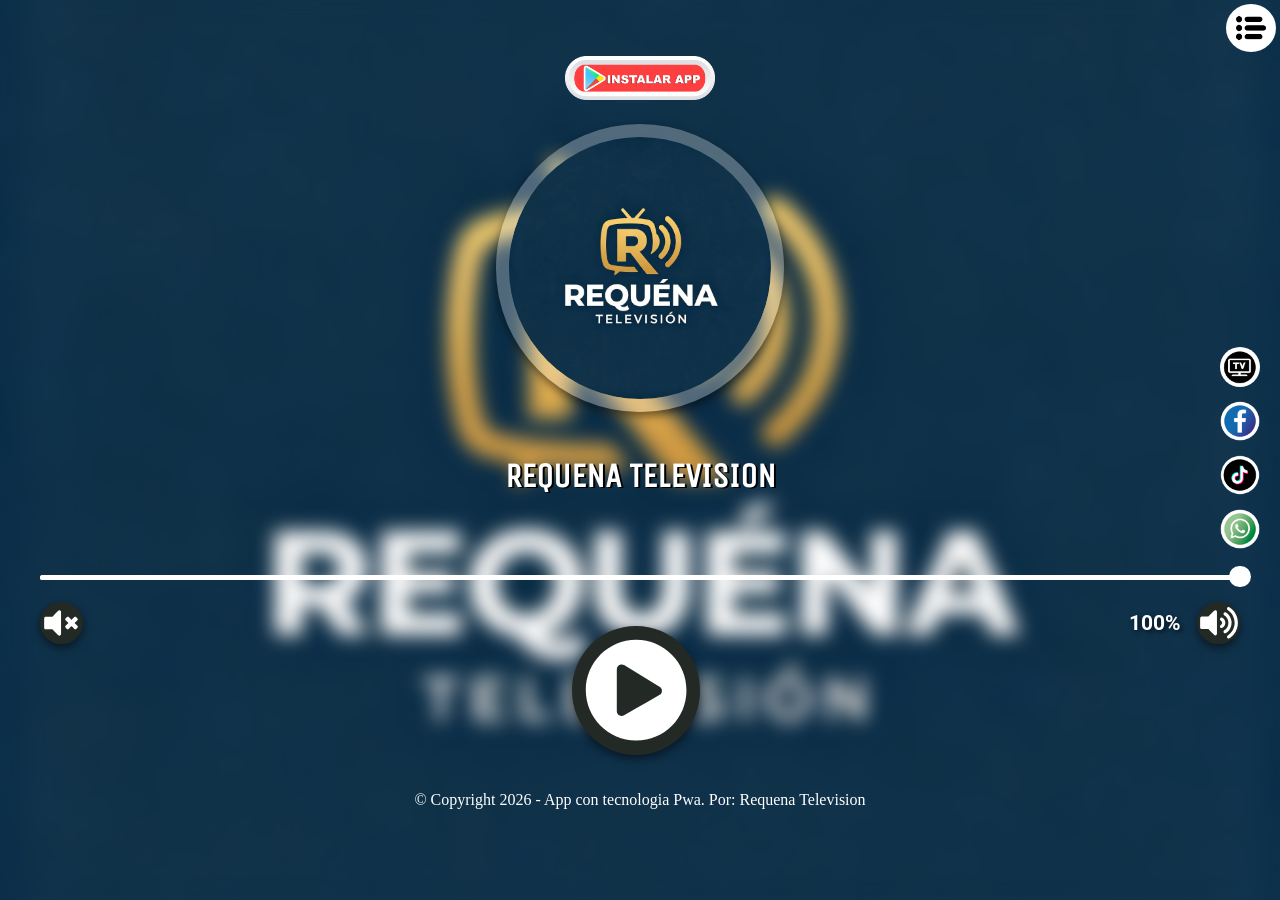
==== index.html @ 89955673 "Update index.html" ====
<!DOCTYPE html>
<html lang="es">
<head>
    <meta charset="UTF-8">
    <meta name="viewport" content="width=device-width, initial-scale=1.0">
         <meta http-equiv="content-type" content="text/html;charset=UTF-8" />
        <title>Requena Television</title>
        <meta name="SKYPE_TOOLBAR" content="SKYPE_TOOLBAR_PARSER_COMPATIBLE" />
        <meta name="format-detection" content="telephone=no" />
        <meta name="viewport"content="width=device-width,initial-scale=1,maximum-scale=1,minimum-scale=1,viewport-fit=cover" />
        <meta name="keywords" content="Requena Television" />
        <meta name="description" content="Requena Television" />
        <meta name="theme-color" content="#2e2f45" />
        <meta name="author" content="By: MI RADIO EN VIVO" />
        <meta name="copyright" content="Requena Television" />
        <meta name="geo.country" content="PE">
        <meta name="geo.placename" content="Requena Television" />
        <meta property="og:type" content="website" />
        <meta property="og:site_name" content="Transmite las 24 horas del dia - Requena Television " />
        <meta property="og:url" content="#" />
        <meta property="og:title" content="Requena Television" />
        <meta property="og:description" content="Requena Television, Con Las Mejores Peliculas, Musica, y Amenidades las 24 horas" />
        <meta property="og:image" content="imagenes/facebook.png" />
        <meta property="og:image:type" content="image/png">
        <meta property="og:image:width" content="600" />
        <meta property="og:image:height" content="360" />
        <link rel="shortcut icon" href="imagenes/logo.png" type="image/x-icon" />
        <link rel="apple-touch-icon" href="imagenes/logo.png" />
        <link rel="manifest" href="manifest.json" />
    <link rel="stylesheet" type="text/css" href="styles.css">
    <link href="https://fonts.googleapis.com/css2?family=Montserrat:wght@700&display=swap" rel="stylesheet">
    
    <!-- Link to the manifest file -->
    <link rel="manifest" href="manifest.json">
    
    <style>
        /* Estilo para el video */
        video {
            position: fixed; 
            top: 0;
            left: 0;
            width: 100%; 
            height: 100%; 
            object-fit: cover; 
            z-index: -1; 
        }

        /* Estilo para la imagen de fondo */
        .background-image {
            position: fixed;
            top: 0;
            left: 0;
            width: 100%; 
            height: 100%; 
            background-image: url('imagenes/logo.png'); 
            background-size: cover; 
            background-position: center; 
            z-index: -1; 
            filter: blur(10px); 
        }

        /* Asegura que el body y html ocupen el 100% */
        body, html {
            margin: 0;
            padding: 0;
            height: 100%;
            overflow: auto; 
        }

        /* Estilos para el botón de instalación */
        #installButtonWrapper {
            position: relative; 
            top: 0; 
            left: 50%; 
            transform: translateX(-50%); 
            z-index: 10; 
        }

        #installButton {
            width: 150px; 
            cursor: pointer; 
            transition: transform 0.2s; 
        }

        #installButton:hover {
            transform: scale(1.1); 
        }

        /* Estilos para los iconos de redes sociales */
        .social-icons {
            position: absolute;
            right: 20px; 
            top: 50%; 
            transform: translateY(-50%); 
            display: flex;
            flex-direction: column; 
            gap: 10px; 
        }

        .social-icon {
            width: 40px; 
            height: 40px; 
            border-radius: 50%; 
            object-fit: cover; 
        }

        /* Estilo para el modal del chat */
        .chat-modal {
            display: none; 
            position: fixed;
            top: 0; 
            left: 0; 
            width: 100vw; 
            height: 100vh; 
            background-color: white;
            box-shadow: 0 0 10px rgba(0, 0, 0, 0.5);
            transition: transform 0.5s ease;
            transform: translateY(100%); 
            z-index: 999;
        }

        .chat-modal.show {
            display: block;
            transform: translateY(0); 
        }

        .chat-modal iframe {
            width: 100%; 
            height: 100%; 
            border: none;
        }

        .close {
            position: absolute;
            top: 10px;
            right: 10px;
            font-size: 30px;
            cursor: pointer;
            z-index: 1000; 
        }
    </style>

    <!-- Open Graph Meta Tags -->
    <meta property="og:title" content="Requena Television" />
    <meta property="og:description" content="Requena Television, Con Las Mejores Peliculas, Musica, y Amenidades las 24 horas" />
    <meta property="og:image" content="imagenes/facebook.png" />
    <meta property="og:url" content="#" />
    <meta property="og:type" content="website" />
</head>
<body>
    <div class="background-image"></div>
    <video src="video.mp4" autoplay muted loop></video>
    <table width="100%" border="0" cellpadding="0" cellspacing="0">
        <tr>
            <td valign="top">
                <table width="100%" border="0" cellpadding="0" cellspacing="0">
                    <tr>
                        <td width="50%">&nbsp;</td>
                        <td width="50%" align="right">
                            <div id="mySidebar" class="sidebar">
                                <table width="100%" border="0" cellpadding="0" cellspacing="0">
                                    <tr>
                                        <td><img src="imagenes/logo.png" class="pulse-logo" width="100%" height="auto"></td>
                                    </tr>
                                    <tr>
                                        <td>&nbsp;</td>
                                    </tr>
                                    <tr>
                                        
                                        <td>
                                            <table width="100%" border="0" cellpadding="0" cellspacing="10">
                                                <tr>
                                                    <td><a href="https://www.youtube.com/" target="_blank"><img src="imagenes/Youtube.png" width="100%" height="auto" border="0"></a></td>
                                                </tr>
                                                <tr>
                                                    <td><a href="tel:+51" target="_blank"><img src="imagenes/llamanos.png" width="100%" height="auto" border="0"></a></td>
                                                </tr>
                                            </table>
                                        </td>
                                    </tr>
                                    <tr>
                                        <td><hr></td>
                                    </tr>
                                    <tr>
                                        <td>
                                            <table width="100%" border="0" cellpadding="0" cellspacing="10">
                                                <tr>
                                                    <td><a href="#" target="_blank"><img src="imagenes/web.png" width="100%" height="auto" border="0"></a></td>
                                                </tr>
                                                <tr></tr>
                                                    <td><a href="mailto:#" target="_blank"><img src="imagenes/email.png" width="100%" height="auto" border="0"></a></td>
                                                </tr>
                                            </table>
                                        </td>
                                    </tr>
                                    <tr>
                                        <td><hr></td>
                                    </tr>
                                    <tr>
                                        <td>
                                            <table width="100%" border="0" cellpadding="0" cellspacing="10">
                                                <tr>
                                                    <td>
                                                        <a href="https://www.facebook.com/sharer/sharer.php?u=https://    " target="_blank">
                                                            <img src="imagenes/compartirfacebook.png" class="pulse" width="100%" height="auto">
                                                        </a>                                                         
                                                        <a href="https://api.whatsapp.com/send?text=¡Hola! Te Invito a escuchar nuestra Emisora https://   " target="_blank">
                                                            <img src="imagenes/compartirwhatsapp.png" class="pulse" width="100%" height="auto">
                                                        </a>                                                                                                              
                                                    </td>
                                                </tr>
                                            </table>
                                        </td>
                                    </tr>
                                </table>
                            </div>

                            <div id="main">
                                <button class="openbtn" onClick="toggleNav()">
                                    <img src="menu.png" alt="Menu" class="menu-icon">
                                </button>                            
                            </div>
                        </td>
                    </tr>
                </table>
            </td>
        </tr>
        <tr>
            <td height="470" valign="top">
              <div id="installButtonWrapper">
                <img src="instalar.png" id="installButton" alt="Instalar App" />
            </div>         
                <script src="https://cdnjs.cloudflare.com/ajax/libs/jquery/3.2.1/jquery.min.js"></script>
                <script src="js/lunaradio.min.js"></script>
                <div id="lunaradio" style="width: 100%; height: 76vh;"></div>
            </td>
        </tr>
    </table>

    <div class="social-icons">
         <a href="https://lbgo.bozztv.com/ssh101/ssh101/requena123/playlist.m3u8" target="_blank">
            <img src="iconos/tv.png" class="social-icon" alt="Tv">
        </a>
        <a href="https://www.facebook.com/" target="_blank">
            <img src="iconos/facebook.png" class="social-icon" alt="Facebook">
        </a>
        <a href="https://www.tiktok.com/@requena_television" target="_blank">
            <img src="iconos/tiktok.png" class="social-icon" alt="tiktok">
        </a>
        <a href="https://wa.me/51918714325" target="_blank">
            <img src="iconos/whatsapp.png" class="social-icon" alt="WhatsApp">
            </a>
   
        
    </div>

    <script>
        let deferredPrompt;

        window.addEventListener('beforeinstallprompt', (e) => {
            e.preventDefault();
            deferredPrompt = e;
            document.getElementById('installButtonWrapper').style.display = 'block'; // Muestra el botón
        });

        document.getElementById('installButton').addEventListener('click', () => {
            if (deferredPrompt) {
                deferredPrompt.prompt();
                deferredPrompt.userChoice.then((choiceResult) => {
                    if (choiceResult.outcome === 'accepted') {
                        console.log('Usuario aceptó la instalación');
                    } else {
                        console.log('Usuario rechazó la instalación');
                    }
                });
                deferredPrompt = null; // Resetea el prompt
                document.getElementById('installButtonWrapper').style.display = 'none'; // Oculta el botón
            }
        });

        // Lógica para abrir y cerrar el menú
        function toggleNav() {
            const sidebar = document.getElementById("mySidebar");
            const main = document.getElementById("main");
            
            if (sidebar.style.width === "250px") {
                closeNav();
            } else {
                openNav();
            }
        }

        function openNav() {
            document.getElementById("mySidebar").style.width = "250px";
            document.getElementById("main").style.marginLeft = "250px";
        }

        function closeNav() {
            document.getElementById("mySidebar").style.width = "0";
            document.getElementById("main").style.marginLeft = "0";
        }

        // Cerrar el menú al hacer clic fuera de él
        document.addEventListener('click', function(event) {
            const sidebar = document.getElementById("mySidebar");
            const button = document.querySelector('.openbtn');

            if (sidebar.style.width === "250px" && !sidebar.contains(event.target) && !button.contains(event.target)) {
                closeNav();
            }
        });

        // Inicialización del reproductor
        jQuery(document).ready(function($) {
            $("#lunaradio").lunaradio({
                userinterface: "big",
                backgroundcolor: "transparent",
                fontcolor: "#ffffff",
                hightlightcolor: "#ffffff",
                fontname: "Unica One",
	            googlefont: "Unica+One&display=swap",
	            fontratio: "0.4",
                radioname: "Requena Television",
                scroll: "true",
                coverimage: "imagenes/logo.png",
                onlycoverimage: "true",
                coverstyle: "",
                usevisualizer: "real",
                visualizertype: "3",
                multicolorvisualizer: "true",
                color1: "#ffffff",
                visualizeropacity: "6",
                itunestoken: "1000lIPN",
                metadatatechnic: "creativo-agencia-metadato",
                ownmetadataurl: "",
                metadata: "",
                streamurl: "https://stream-178.surfernetwork.com/ey8vtvvaa48uv?zt=",
                streamtype: "zeno",
                idzeno: "ey8vtvvaa48uv",
                shoutcastpath: "/electronic.mp3",
                metadatainterval: "20000",
                volume: "100",
                debug: "false",
                usestreamcorsproxy: "false",
                autoplay: "true",
                displayliveicon: "true",
                displayvisualizericon: "true",
            });
        });


 

        // Lógica para abrir y cerrar el chat modal
        document.getElementById('chatIcon').addEventListener('click', function(e) {
            e.preventDefault();
            document.getElementById('chatModal').classList.toggle('show');
        });

        document.getElementById('closeChat').addEventListener('click', function() {
            document.getElementById('chatModal').classList.remove('show');
        });
    </script>
    
    
    
    <!-- Register Service Worker -->
    <script>
        if ('serviceWorker' in navigator) {
            window.addEventListener('load', () => {
                navigator.serviceWorker.register('sw.js')
                    .then(reg => console.log('Service Worker registrado con éxito:', reg))
                    .catch(err => console.log('Error al registrar el Service Worker:', err));
            });
        }
        
         
   
            $(".mobile-nav-toggle").click(function () {
                $("body").toggleClass("mobile-nav-active");
                $(".mobile-nav-toggle i").toggleClass("fa-bars fa-times");
            });
        </script>
    </script>
    <footer style="display:grid;align-content:end">
        <div style="#3e3e94; color:#ffffff;text-align:center;padding:3px">
            &copy; Copyright 2026 - App con tecnologia Pwa.  Por: Requena Television</a>
        </div>
        <script>
</body>


</html>
---- styles.css ----
/* styles.css */

* {
    box-sizing: border-box;
    margin: 0;
    padding: 0;
}

body {
    margin: 0;
}

#Layer1 {
    position: absolute;
    left: 0;
    top: 0;
    width: 100%;
    height: 50px;
    z-index: 10; /* Asegúrate de que esté encima */
}

#Layer2 {
    position: absolute;
    left: 0;
    top: 451px;
    width: 100%;
    height: 63px;
    z-index: 11; /* Asegúrate de que esté encima */
    background-color: #FF0000;
}

.cuadro,
.cuadro1,
.cuadro2 {
    border: 0;
    font-size: 15px;
    font-family: Arial, Verdana;
    padding: 3px;
    border-radius: 30px;
    color: #000000;
    background-color: #FFFFFF;
}

.footer {
    position: fixed;
    left: 0;
    bottom: 0;
    width: 100%;
    color: white;
    text-align: center;
    z-index: 1;
    background-color: #000000;
}

.whatsapp {
    color: white;
    border: none;
    cursor: pointer;
    position: fixed;
    bottom: 100px;
    width: 100px;
    right: 20px;
}

.redes_sociales {
    font-size: 15px;
    font-family: Arial, Verdana;
    padding: 5px;
    border-radius: 30px;
    color: #000000;
    position: fixed;
    bottom: 50px;
    width: 100%;
    text-align: center;
    z-index: 1;
}

.textbox {
    border: 1px solid #ffffff;
    font-family: Arial, Verdana;
    border-radius: 25px;
    color: #000000;
    text-decoration: none;
}

html {
    background: url(imagenes/logo.png) no-repeat center center fixed;
    background-size: cover;
}

.Estilo6 {
    color: #ff0000;
}

.sidebar {
    height: 100%;
    width: 0;
    position: fixed;
    z-index: 12; /* Asegúrate de que esté encima */
    top: 0;
    left: 0;
    background-color: #FFFFFF;
    overflow-x: hidden;
    transition: 0.5s;
}

.sidebar a {
    padding: 8px 32px;
    text-decoration: none;
    font-size: 25px;
    color: #818181;
    display: block;
    transition: 0.3s;
}

.sidebar a:hover {
    color: #f1f1f1;
}

.openbtn {
    font-size: 30px;
    cursor: pointer;
    background-color: #111;
    color: white;
    padding: 5px 10px;
    border: none;
    border-radius: 25px;
    z-index: 12; /* Asegúrate de que esté encima */
}

.openbtn:hover {
    background-color: #444;
}

#main {
    transition: margin-left 0s;
    padding: 4px;
}

video {
    position: fixed;
    left: 0;
    top: 0;
    height: 100%;
    z-index: -1; /* Asegúrate de que esté detrás */
}

#lunaradiocoverwrapper {
    width: 50vw; /* Aumenta el ancho al 50% del viewport */
    height: auto; /* Permite que la altura se ajuste automáticamente */
    max-width: 500%; /* Aumenta el tamaño máximo */
    max-height: 500%; /* Aumenta el tamaño máximo */
    aspect-ratio: 1; /* Asegura que mantenga una proporción cuadrada */
}



#lunaradioiconlive {
    display: none;
}

#lunaradiobuttonanalyzer {
    display: none;
}

#lunaradio * {
    text-shadow: 2px 2px 5px rgba(0, 0, 0, 0.7);
}

#lunaradiopauseplaywrapper {
    background: #232925; /* AQUI SE CAMBIA EL COLOR DEL PLAY DEL CENTRO*/
    border-radius: 50%;
    width: 70px;
    height: 70px;
    display: flex;
    align-items: center;
    justify-content: center;
    box-shadow: 0 4px 10px rgba(0, 0, 0, 0.5);
    cursor: pointer;
    transition: transform 0.2s, box-shadow 0.2s;
}

#lunaradiopauseplaywrapper:hover {
    transform: scale(1.1);
    box-shadow: 0 6px 15px rgba(0, 0, 0, 0.7);
}

#lunaradiopauseplaywrapper:active {
    transform: scale(0.95);
}

#lunaradiopauseplaywrapper svg {
    fill: white;
    width: 100%;
    height: 100%;
}

#lunaradiobuttonvolumeoff,
#lunaradiobuttonvolumeon {
    background: #232925;  /* AQUI SE CAMBIA EL COLOR DE LOS ICONOS DE VOLUMEN*/
    border-radius: 50%;
    width: 70px;
    height: 70px;
    display: flex;
    align-items: center;
    justify-content: center;
    box-shadow: 0 4px 10px rgba(0, 0, 0, 0.5);
    cursor: pointer;
    transition: transform 0.2s, box-shadow 0.2s;
}

#lunaradiobuttonvolumeoff:hover,
#lunaradiobuttonvolumeon:hover {
    transform: scale(1.1);
    box-shadow: 0 6px 15px rgba(0, 0, 0, 0.7);
}

#lunaradiobuttonvolumeoff:active,
#lunaradiobuttonvolumeon:active {
    transform: scale(0.95);
}

#lunaradiobuttonvolumeoff svg,
#lunaradiobuttonvolumeon svg {
    fill: white;
    width: 40px;
    height: 40px;
    margin: auto;
    display: block;
}

#lunaradiocoverwrapper {
    background-color: rgba(255, 0, 0, 0.8);
    border-radius: 50%;
    width: 70px;
    height: 70px;
    display: flex;
    align-items: center;
    justify-content: center;
    box-shadow: 0 4px 10px rgba(0, 0, 0, 0.5);
    cursor: pointer;
    transition: transform 0.2s, box-shadow 0.2s;
}

#lunaradiocoverwrapper:hover {
    transform: scale(1.1);
    box-shadow: 0 6px 15px rgba(0, 0, 0, 0.7);
}

#lunaradiocoverwrapper:active {
    transform: scale(0.95);
}

#lunaradiocoverwrapper svg {
    fill: white;
    width: 50px;
    height: 50px;
    margin: auto;
    display: block;
}

#lunaradiocoverwrapper {
    animation: spin 4s linear infinite;
}

@keyframes spin {
    from {
        transform: rotate(0deg);
    }
    to {
        transform: rotate(360deg);
    }
}

#lunaradiopauseplaywrapper {
    animation: heartbeat 1.2s infinite;
}

@keyframes heartbeat {
    0%, 100% {
        transform: scale(1);
    }
    50% {
        transform: scale(1.1);
    }
}

#lunaradio {
    font-family: 'Arial Black', sans-serif;
    font-weight: bold;
}

#lunaradio .some-text-class {
    font-family: 'Arial Black', sans-serif;
    font-weight: bold;
}

@keyframes pulse {
    0% {
        transform: scale(1);
    }
    50% {
        transform: scale(1.1);
    }
    100% {
        transform: scale(1);
    }
}

#lunaradiotextradioname {
    display: inline-block;
    animation: pulse 1s infinite;
    color: #FF0000;
    font-weight: bold;
}

.openbtn {
    background-color: rgb(255, 255, 255);
    border-radius: 50%;
    border: none;
    cursor: pointer;
    outline: none;
    padding: 10px;
    transition: transform 0.3s, box-shadow 0.3s, background-color 0.3s;
}

.menu-icon {
    width: 30px;
    height: auto;
    display: block;
}

.openbtn:hover {
    transform: scale(1.2);
    box-shadow: 0 4px 15px rgba(255, 255, 255, 0.5);
    background-color: white;
}

.openbtn:active {
    transform: scale(1);
    box-shadow: 0 2px 10px rgba(0, 0, 0, 0.5);
}

/* Para navegadores WebKit (Chrome, Safari) */
::-webkit-scrollbar {
    width: 12px;
    height: 12px;
}

::-webkit-scrollbar-thumb {
    background-color: #333;
    border-radius: 6px;
}

::-webkit-scrollbar-track {
    background-color: #1a1a1a;
}

/* Para Firefox */
* {
    scrollbar-width: thin;
    scrollbar-color: #333 #1a1a1a;
}

/* Estilo para el modal del chat */
.chat-modal {
    display: none; 
    position: fixed;
    top: 0; 
    left: 0; 
    width: 100vw; 
    height: 100vh; 
    background-color: white;
    box-shadow: 0 0 10px rgba(0, 0, 0, 0.5);
    transition: transform 0.5s ease;
    transform: translateY(100%); 
    z-index: 999;
}

.chat-modal.show {
    display: block;
    transform: translateY(0); 
}

.chat-modal iframe {
    width: 100%; 
    height: 100%; 
    border: none;
}

.close {
    position: absolute;
    top: 10px;
    right: 10px;
    font-size: 30px;
    cursor: pointer;
    z-index: 1000;
}

.close {
    position: absolute;
    top: 10px;
    right: 10px;
    font-size: 30px;
    color: white;
    cursor: pointer;
    font-weight: bold;
}

@keyframes pulse {
    0% {
        transform: scale(1);
    }
    50% {
        transform: scale(1.05);
    }
    100% {
        transform: scale(1);
    }
}

.pulse-logo {
    animation: pulse 1s infinite;
}

@keyframes pulse {
    0% {
        transform: scale(1);
    }
    50% {
        transform: scale(1.05);
    }
    100% {
        transform: scale(1);
    }
}

#installButtonWrapper {
    position: absolute; /* Mantiene su posición absoluta */
    top: 10px; /* Ajusta la distancia desde la parte superior */
    left: 50%; /* Centra horizontalmente */
    transform: translateX(-50%); /* Asegura que esté centrado */
    z-index: 12; /* Asegúrate de que esté encima del fondo */
    text-align: center; /* Centra el contenido dentro del wrapper */
}

/* Estilos para los iconos de redes sociales */
.social-icons {
    position: absolute;
    right: 20px; 
    top: 50%; 
    transform: translateY(-50%); 
    display: flex;
    flex-direction: column; 
    gap: 10px; 
}

.social-icon {
    width: 40px; /* Tamaño inicial */
    height: 40px; 
    border-radius: 50%; /* Si quieres que sean circulares */
    object-fit: cover; 
    transition: transform 0.2s; /* Efecto de transición */
}

.social-icon:hover {
    transform: scale(1.1); /* Aumenta el tamaño al pasar el cursor */
}

.pulse {
    display: inline-block; /* Permite aplicar transformaciones */
    animation: heartbeat 1.2s infinite; /* Define la animación */
}

/* Define la animación de pulso */
@keyframes heartbeat {
    0%, 100% {
        transform: scale(1); /* Tamaño original */
    }
    50% {
        transform: scale(1.1); /* Aumento al 110% */
    }
}
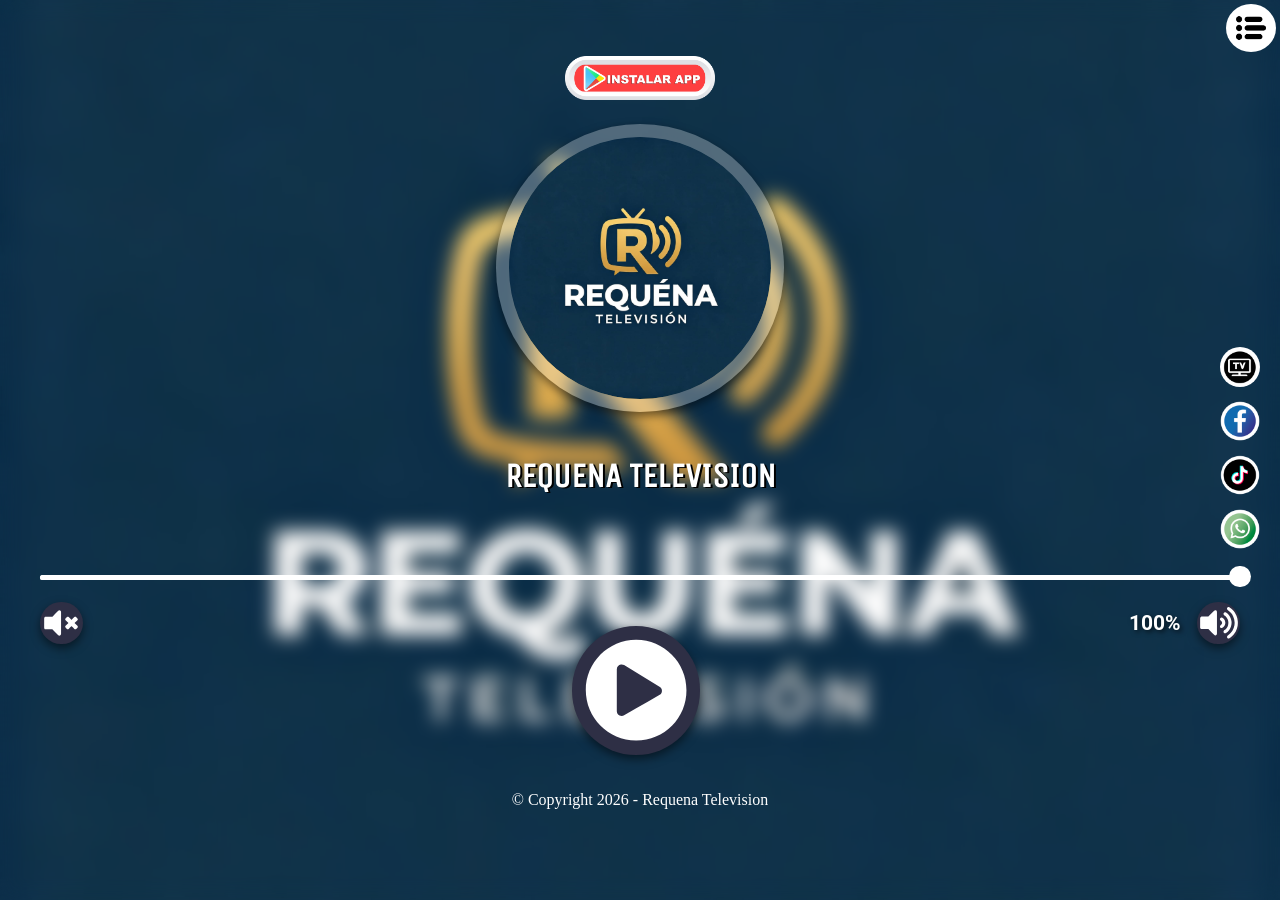
==== commit 5a73910b: "Update index.html" ====
--- a/index.html
+++ b/index.html
@@ -384,7 +384,7 @@
     </script>
     <footer style="display:grid;align-content:end">
         <div style="#3e3e94; color:#ffffff;text-align:center;padding:3px">
-            &copy; Copyright 2026 - App con tecnologia Pwa.  Por: Requena Television</a>
+            &copy; Copyright 2026 - Requena Television</a>
         </div>
         <script>
 </body>
--- a/styles.css
+++ b/styles.css
@@ -168,7 +168,7 @@
 }
 
 #lunaradiopauseplaywrapper {
-    background: #232925; /* AQUI SE CAMBIA EL COLOR DEL PLAY DEL CENTRO*/
+    background: #2e2f45; /* AQUI SE CAMBIA EL COLOR DEL PLAY DEL CENTRO*/
     border-radius: 50%;
     width: 70px;
     height: 70px;
@@ -197,7 +197,7 @@
 
 #lunaradiobuttonvolumeoff,
 #lunaradiobuttonvolumeon {
-    background: #232925;  /* AQUI SE CAMBIA EL COLOR DE LOS ICONOS DE VOLUMEN*/
+    background: #2e2f45;  /* AQUI SE CAMBIA EL COLOR DE LOS ICONOS DE VOLUMEN*/
     border-radius: 50%;
     width: 70px;
     height: 70px;
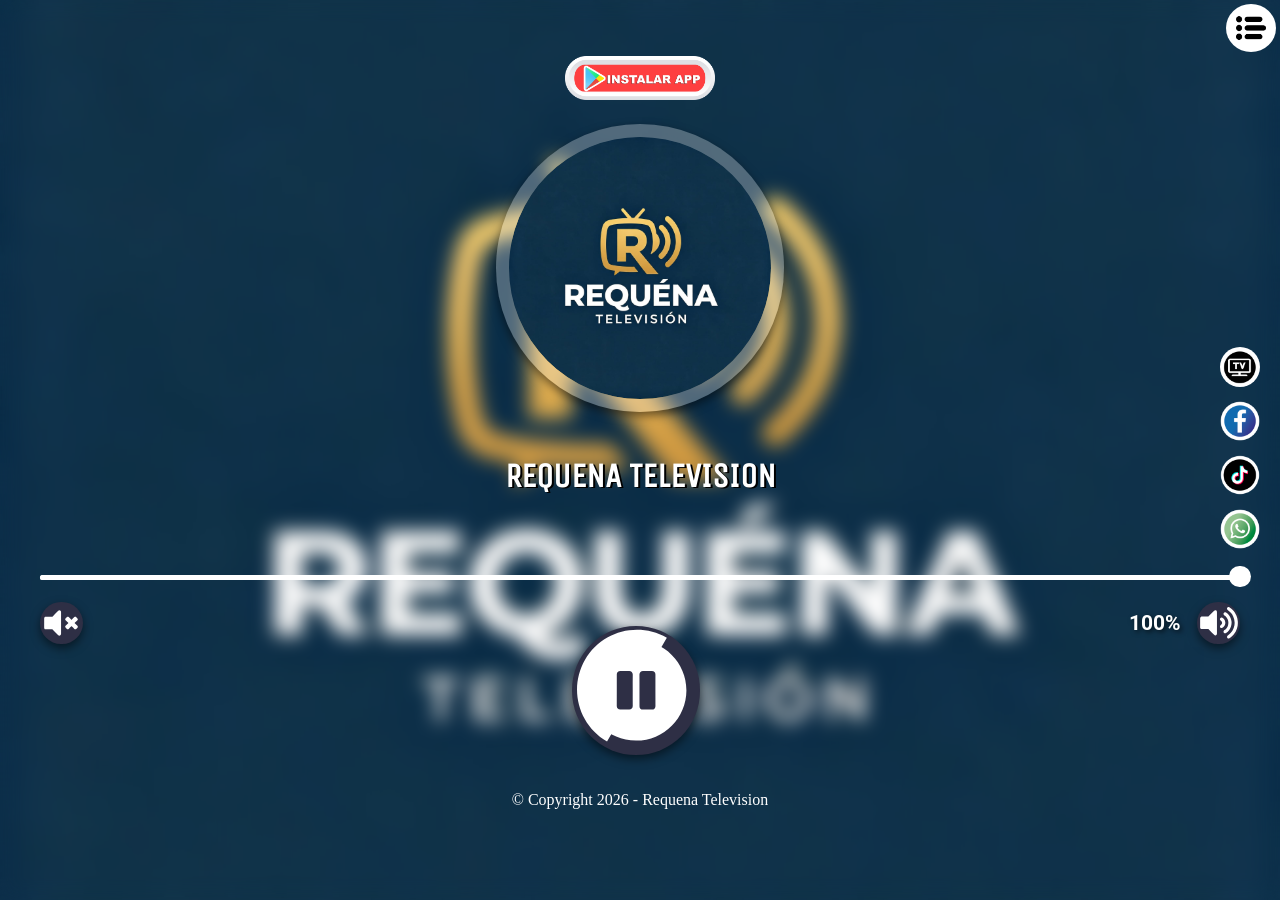
==== commit d22fa616: "Update index.html" ====
--- a/index.html
+++ b/index.html
@@ -241,7 +241,7 @@
          <a href="https://lbgo.bozztv.com/ssh101/ssh101/requena123/playlist.m3u8" target="_blank">
             <img src="iconos/tv.png" class="social-icon" alt="Tv">
         </a>
-        <a href="https://www.facebook.com/" target="_blank">
+        <a href="https://www.facebook.com/profile.php?id=61571677332849" target="_blank">
             <img src="iconos/facebook.png" class="social-icon" alt="Facebook">
         </a>
         <a href="https://www.tiktok.com/@requena_television" target="_blank">
@@ -334,9 +334,9 @@
                 metadatatechnic: "creativo-agencia-metadato",
                 ownmetadataurl: "",
                 metadata: "",
-                streamurl: "https://stream-178.surfernetwork.com/ey8vtvvaa48uv?zt=",
+                streamurl: "https:",
                 streamtype: "zeno",
-                idzeno: "ey8vtvvaa48uv",
+                idzeno: "    ",
                 shoutcastpath: "/electronic.mp3",
                 metadatainterval: "20000",
                 volume: "100",
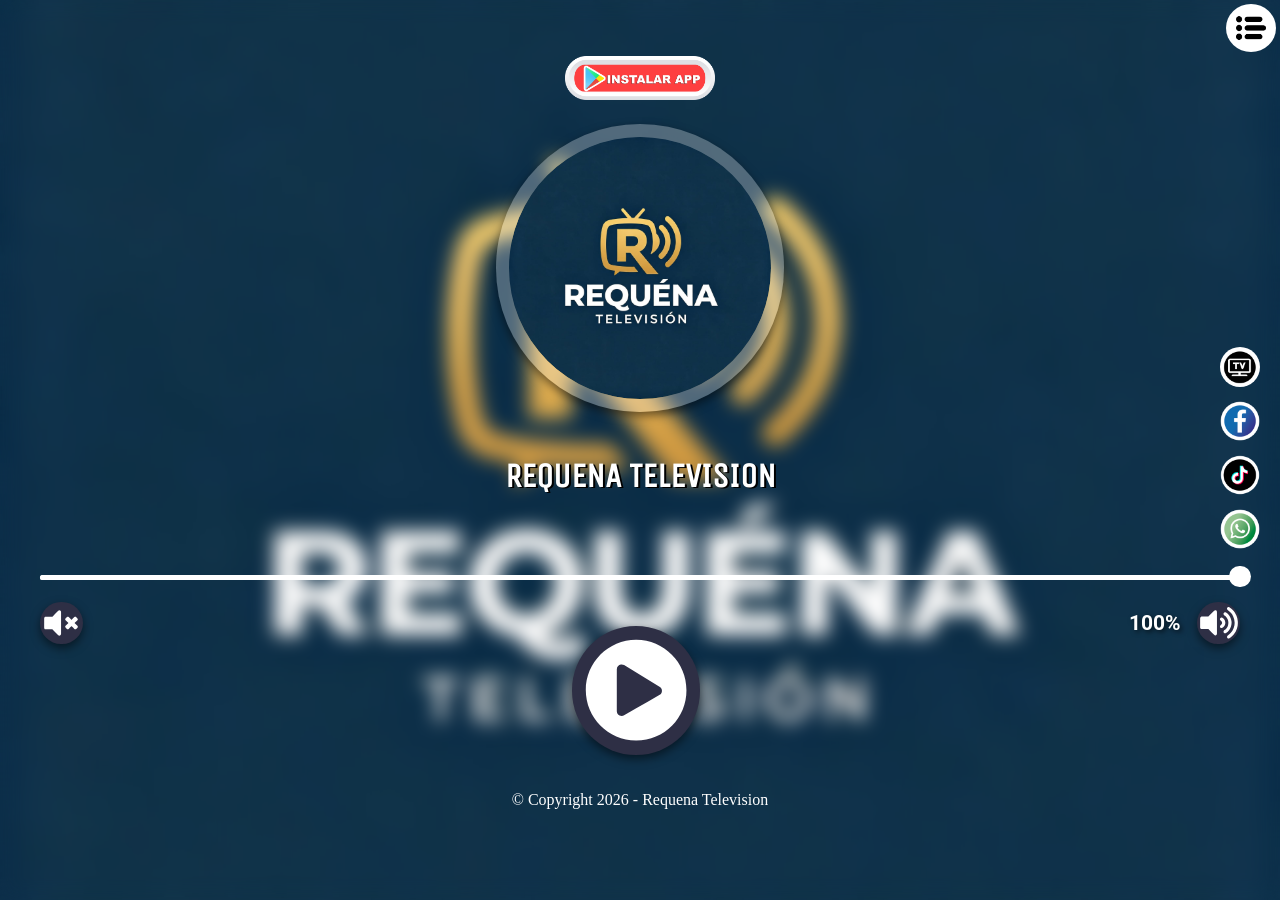
==== commit d33570fc: "Update index.html" ====
--- a/index.html
+++ b/index.html
@@ -334,9 +334,9 @@
                 metadatatechnic: "creativo-agencia-metadato",
                 ownmetadataurl: "",
                 metadata: "",
-                streamurl: "https:",
+                streamurl: "https://stream-176.surfernetwork.com/a6tzyzf7dkhvv?zt=",
                 streamtype: "zeno",
-                idzeno: "    ",
+                idzeno: " a6tzyzf7dkhvv",
                 shoutcastpath: "/electronic.mp3",
                 metadatainterval: "20000",
                 volume: "100",
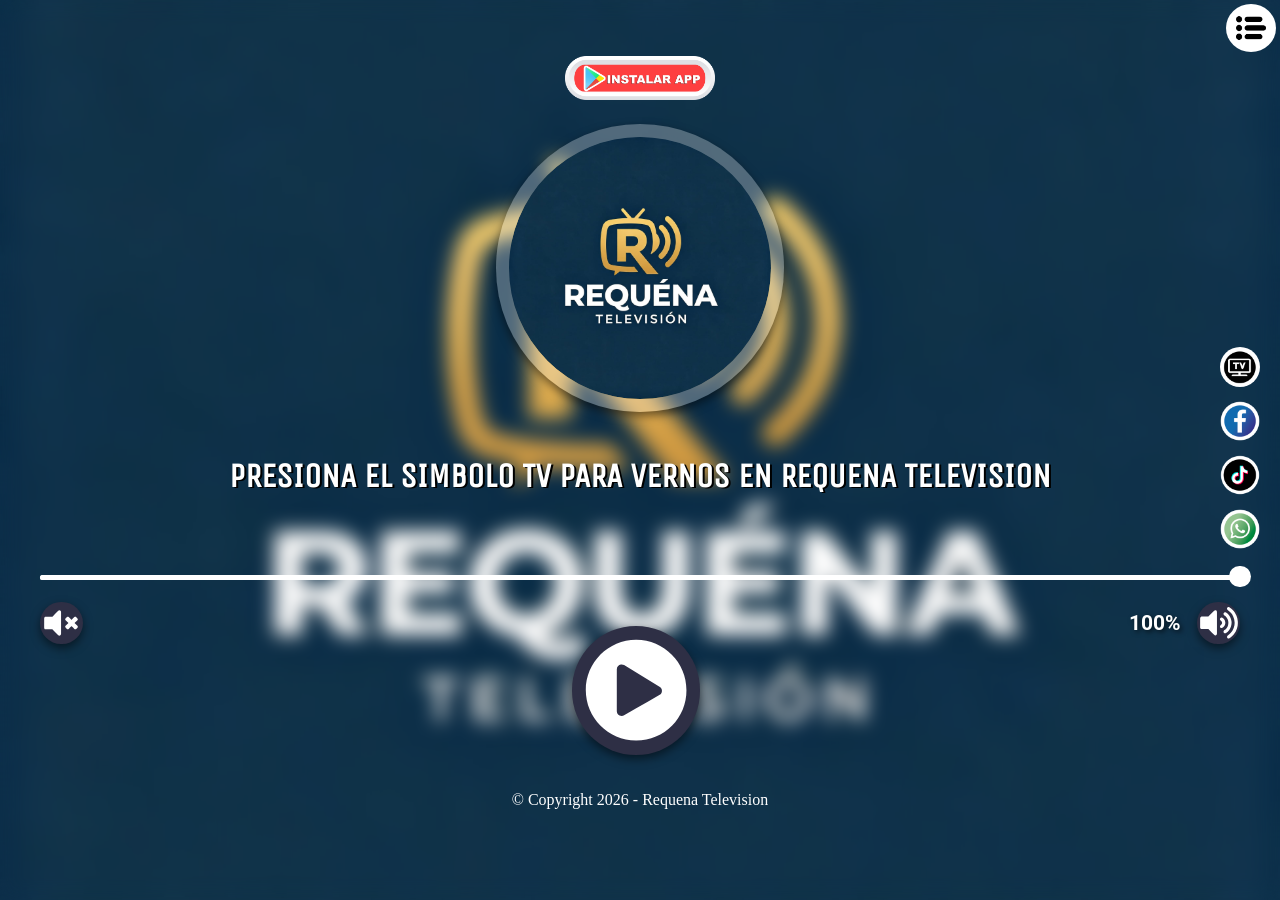
==== commit c147387b: "Update index.html" ====
--- a/index.html
+++ b/index.html
@@ -320,7 +320,7 @@
                 fontname: "Unica One",
 	            googlefont: "Unica+One&display=swap",
 	            fontratio: "0.4",
-                radioname: "Requena Television",
+                radioname: "Presiona el simbolo Tv para Vernos en Requena Television",
                 scroll: "true",
                 coverimage: "imagenes/logo.png",
                 onlycoverimage: "true",
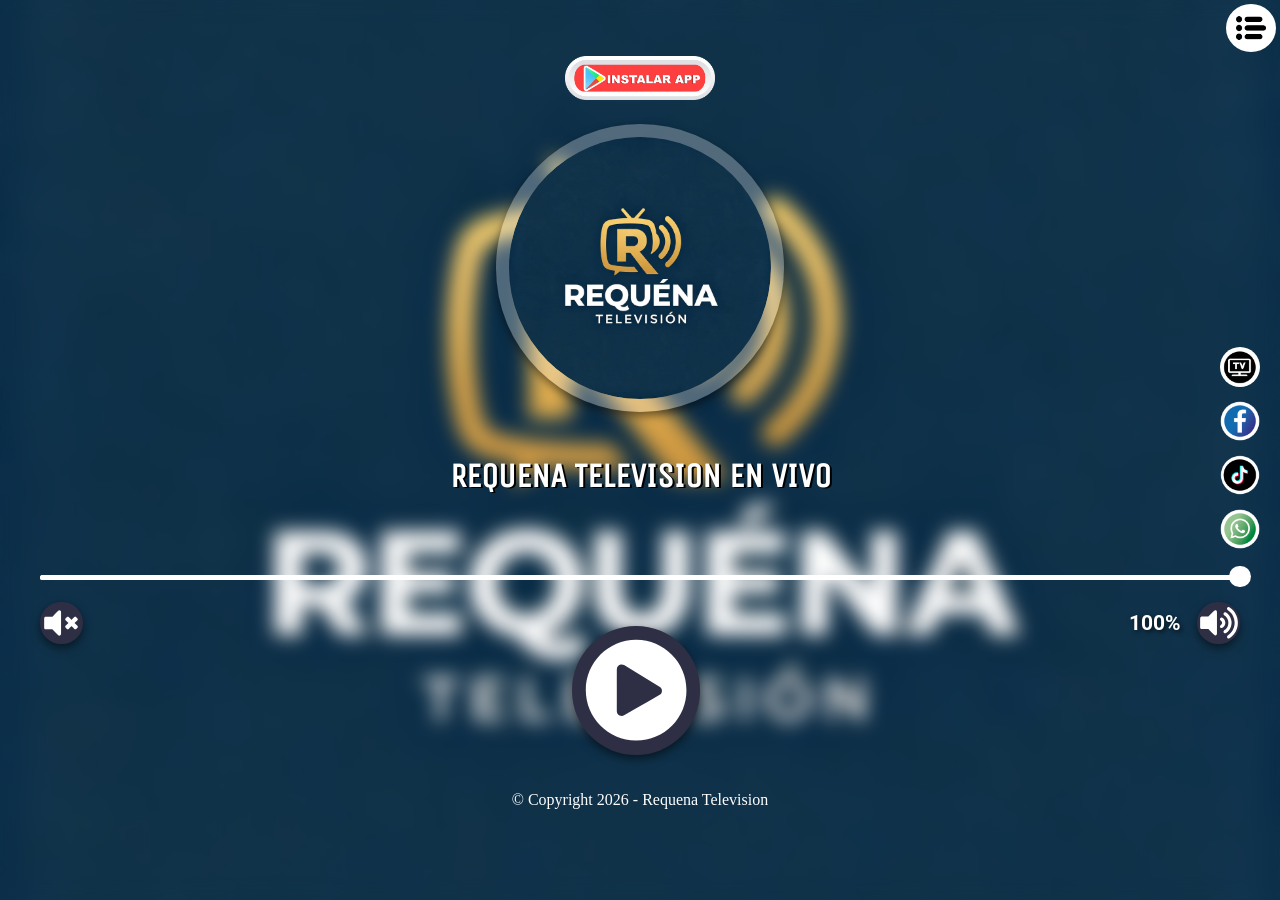
==== commit eb0aaba7: "Update index.html" ====
--- a/index.html
+++ b/index.html
@@ -320,7 +320,7 @@
                 fontname: "Unica One",
 	            googlefont: "Unica+One&display=swap",
 	            fontratio: "0.4",
-                radioname: "Presiona el simbolo Tv para Vernos en Requena Television",
+                radioname: "Requena Television en Vivo",
                 scroll: "true",
                 coverimage: "imagenes/logo.png",
                 onlycoverimage: "true",
